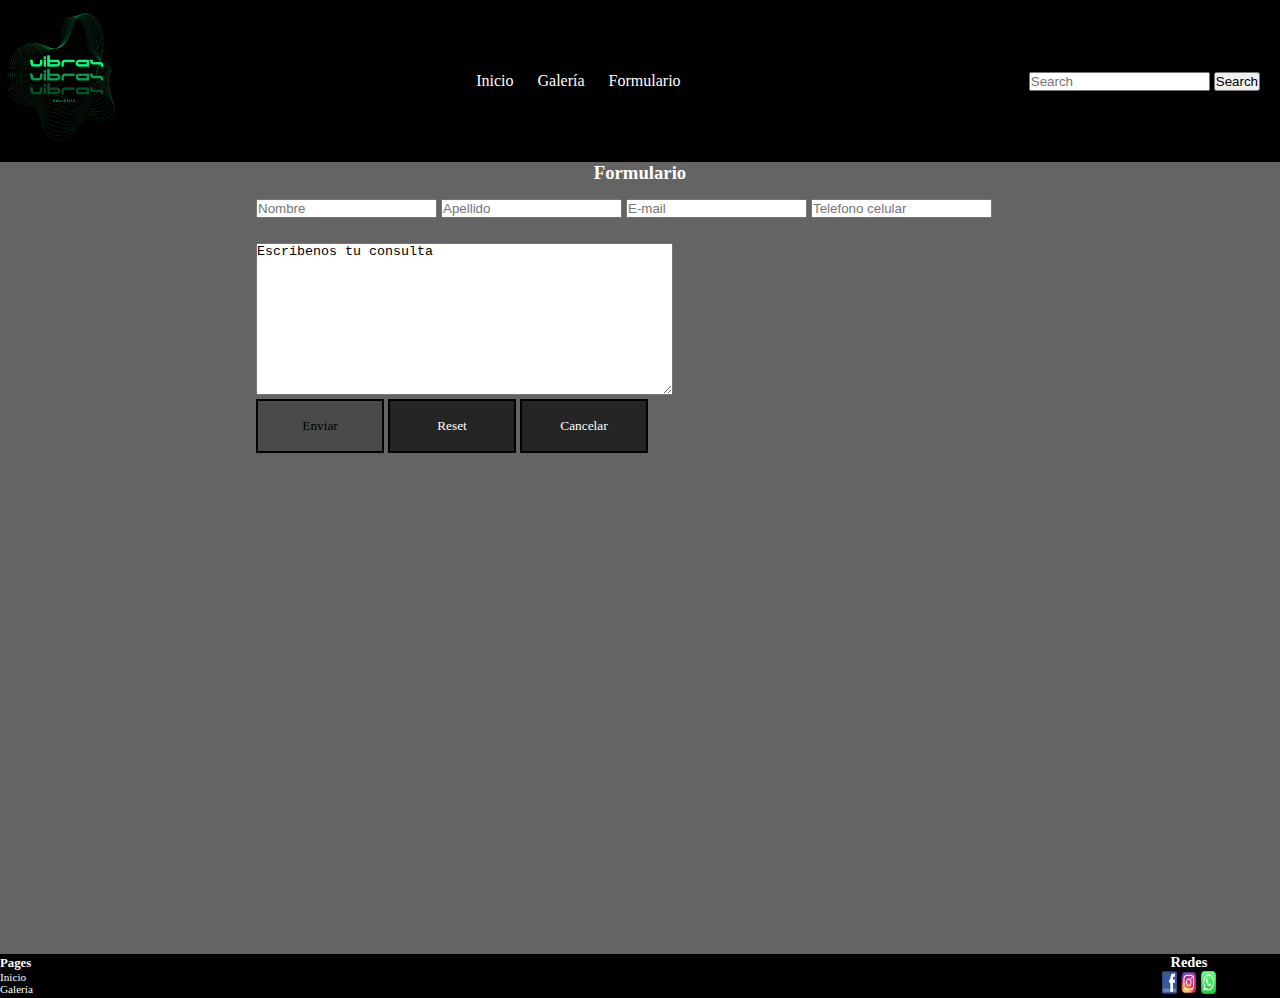
==== pages/formulario.html @ 53acb607 "Subiendo maps y extend" ====
<!DOCTYPE html>
<html lang="en">

<head>
    <meta charset="UTF-8">
    <meta http-equiv="X-UA-Compatible" content="IE=edge">
    <meta name="viewport" content="width=device-width, initial-scale=1.0">
    <!-- CSS only -->
    <link href="https://cdn.jsdelivr.net/npm/bootstrap@5.2.1/dist/css/bootstrap.min.css" rel="stylesheet"
        integrity="sha384-iYQeCzEYFbKjA/T2uDLTpkwGzCiq6soy8tYaI1GyVh/UjpbCx/TYkiZhlZB6+fzT" crossorigin="anonymous">
    <link rel="stylesheet" href="../styles/styles.css">
    <title>Formulario</title>
</head>

<body class="formulario">
    <header>
        <nav>
            <a href="../index.html">
                <img src="../images/logo.png" alt="logo">
            </a>
            <ul>
                <a href="../index.html">
                    <li>Inicio</li>
                </a>
                <a href="../pages/galeria.html">
                    <li>Galería</li>
                </a>
                <a href="../pages/formulario.html">
                    <li>Formulario</li>
                </a>
            </ul>
            <div class="form">
                <form class="d-flex" role="search">
                    <input class="form-control me-2" type="search" placeholder="Search" aria-label="Search">
                    <button class="btn btn-outline-success" type="submit">Search</button>
                </form>
            </div>
        </nav>
    </header>
    <div class="divForm">
        <h3>Formulario</h3>
        <form class="form">
            <input type="name" placeholder="Nombre"> <input type="name" placeholder="Apellido"> 
            <input type="mail" placeholder="E-mail"> 
            <input type="tel" placeholder="Telefono celular"> 
            <textarea cols="50" rows="10">Escribenos tu consulta</textarea><br>
            <button class="boton-uno">Enviar</button>
            <button class="boton-dos">Reset</button>
            <button class="boton-tres">Cancelar</button>
        </form>
    </div>
    <footer>
        <ul class="list-footer">
            <h4>Pages</h4>
            <a href="../index.html">
                <li>Inicio</li>
            </a>
            <a href="../pages/galeria.html">
                <li>Galería</li>
            </a>
        </ul>
        <div class="redes">
            <h4>Redes</h4>
            <div class="redes__img">
                <a href="https://es-la.facebook.com/">
                    <img src="../images/Iconos/facebook.png" alt="Facebook">
                </a>
                <a href="https://www.instagram.com/">
                    <img src="../images/Iconos/instagram.png" alt="Instagram">
                </a>
                <a href="https://web.whatsapp.com/">
                    <img src="../images/Iconos/Whatsapp.webp" alt="Whatsapp">
                </a>
            </div>
        </div>
    </footer>
    <!-- JavaScript Bundle with Popper -->
    <script src="https://cdn.jsdelivr.net/npm/bootstrap@5.2.1/dist/js/bootstrap.bundle.min.js"
        integrity="sha384-u1OknCvxWvY5kfmNBILK2hRnQC3Pr17a+RTT6rIHI7NnikvbZlHgTPOOmMi466C8"
        crossorigin="anonymous"></script>
</body>

</html>
---- styles/styles.css ----
.boton-tres, .boton-dos, .boton-uno {
  border: 2px solid #000;
  width: 10vw;
  height: 6vh;
  font-family: Impact;
}

* {
  margin: 0;
  padding: 0;
}

body {
  background-color: rgba(0, 0, 0, 0.606);
  overflow-x: hidden;
  font-size: 0.7rem;
}

.index {
  display: grid;
  grid-template-columns: 1fr 1fr;
  grid-template-rows: 14vh auto auto auto 18vh;
}

.galeria {
  display: grid;
  grid-template-columns: 1fr 1fr;
  grid-template-rows: 14vh auto auto auto 18vh;
}

@media only screen and (min-width: 768px) and (orientation: landscape) {
  .index {
    display: grid;
    grid-template-columns: 1fr 1fr;
    grid-template-rows: 18vh auto auto auto 18vh;
  }
}
@media only screen and (min-width: 1200px) {
  body {
    background-color: rgba(0, 0, 0, 0.606);
    overflow-x: hidden;
    font-size: 1rem;
  }
  .index {
    display: grid;
    grid-template-columns: 1fr 1fr;
    grid-template-rows: 18vh auto auto auto 18vh;
  }
  .galeria {
    display: grid;
    grid-template-columns: 1fr 1fr;
    grid-template-rows: 18vh auto auto auto 18vh;
  }
  .formulario {
    display: grid;
    grid-template-columns: 1fr;
    grid-template-rows: 18vh auto 18vh;
  }
}
header {
  display: flex;
  width: 100vw;
  justify-content: space-between;
  align-items: center;
  grid-row: 1/2;
  grid-column: 1/4;
  background-color: black;
}
header nav {
  display: flex;
  width: 100vw;
  justify-content: space-between;
  align-items: center;
}
header nav img {
  width: 20vw;
  height: 14vh;
}
header nav .form {
  display: none;
  padding-right: 20px;
}
header nav li {
  display: inline-block;
  list-style: none;
  padding: 10px;
  font-family: Impact;
}
header nav a {
  text-decoration: none;
  color: #fff;
}

@media only screen and (min-width: 768px) and (orientation: landscape) {
  header nav img {
    width: 12vw;
    height: 18vh;
  }
}
@media only screen and (min-width: 1200px) {
  header {
    display: flex;
    width: 100vw;
    justify-content: space-between;
    align-items: center;
  }
  header nav {
    display: flex;
    width: 100vw;
    justify-content: space-between;
    align-items: center;
  }
  header nav img {
    width: 10vw;
    height: 16vh;
  }
  header nav .form {
    display: block;
    padding-right: 20px;
  }
  header nav li {
    display: inline-block;
    list-style: none;
    padding: 10px;
    font-family: Impact;
  }
  header nav li:hover {
    transition: all 0.8s;
    color: rgba(0, 255, 110, 0.768);
  }
  header nav a {
    text-decoration: none;
    color: #fff;
  }
}
.boton-uno {
  background-color: rgba(0, 0, 0, 0.259);
}

.boton-dos {
  background-color: rgba(0, 0, 0, 0.633);
  color: #fff;
}

.boton-tres {
  background-color: rgba(0, 0, 0, 0.633);
  color: #fff;
}

.carrusel {
  grid-row: span 2/span 3;
  grid-column: 1/4;
  margin-top: 15px;
}
.carrusel img {
  width: 100vw;
  height: 30vh;
}

@media only screen and (max-width: 1200px) and (orientation: landscape) {
  .carrusel {
    grid-row: span 2/span 3;
    grid-column: 1/4;
    margin-top: 15px;
  }
  .carrusel img {
    width: 100vw;
    height: 50vh;
  }
}
@media only screen and (min-width: 1200px) {
  .carrusel {
    grid-row: span 2/span 3;
    grid-column: 1/4;
    margin-top: 15px;
  }
  .carrusel img {
    width: 100vw;
    height: 60vh;
  }
}
.info {
  grid-column: 1/4;
  grid-row: 4/5;
  display: flex;
  justify-content: center;
  color: #fff;
  padding: 10px;
  height: 40vh;
  font-family: "Gill Sans";
}

.imagenes {
  grid-area: 2/4;
  grid-column: 1/2;
  height: 150vh;
  width: 100vw;
  display: flex;
  flex-direction: column;
}
.imagenes img {
  width: 100vw;
  height: 50vh;
}

@media only screen and (max-width: 1200px) and (orientation: landscape) {
  .imagenes {
    grid-area: 2/4;
    grid-column: 1/2;
    height: 280vh;
    width: 100vw;
    display: flex;
    flex-direction: column;
  }
  .imagenes img {
    width: 100vw;
    height: 70vh;
  }
}
@media only screen and (min-width: 1200px) {
  .info {
    grid-column: 1/4;
    grid-row: 4/5;
    display: flex;
    justify-content: center;
    color: #fff;
    padding: 15px;
    height: 40vh;
    font-family: "Gill Sans";
  }
  .imagenes {
    grid-area: 2/4;
    grid-column: 1/2;
    height: 100vh;
    width: 100vw;
    display: flex;
    flex-wrap: wrap;
  }
  .imagenes img {
    width: 50vw;
    height: 50vh;
  }
}
footer {
  grid-row: 5/6;
  grid-column: 1/4;
  display: flex;
  width: 100vw;
  justify-content: space-between;
  align-items: center;
  background-color: black;
}
footer .list-footer {
  display: flex;
  flex-direction: column;
}
footer .list-footer h4 {
  font-size: 0.8rem;
  font-family: Impact;
  color: #fff;
}
footer .list-footer li {
  font-size: 0.7rem;
  list-style: none;
}
footer .list-footer a {
  text-decoration: none;
  color: #fff;
  font-family: Impact;
}
footer .redes {
  display: flex;
  flex-direction: column;
  margin-right: 5vw;
  align-items: center;
}
footer .redes h4 {
  font-size: 0.7rem;
  font-family: Impact;
  color: #fff;
}
footer .redes a {
  text-decoration: none;
}
footer .redes a img {
  width: 4.2vw;
  height: 3vh;
}

@media only screen and (min-width: 768px) and (orientation: landscape) {
  .redes div a {
    text-decoration: none;
  }
  .redes div a img {
    width: 2.2vw;
    height: 4vh;
  }
}
@media only screen and (min-width: 1200px) {
  footer {
    grid-row: 5/6;
    grid-column: 1/4;
    display: flex;
    width: 100vw;
    justify-content: space-between;
    align-items: center;
    background-color: black;
  }
  footer a {
    text-decoration: none;
    color: #fff;
    font-family: Impact;
  }
  footer a:hover {
    transition: all 0.8s;
    color: rgba(0, 255, 110, 0.768);
  }
  footer .list-footer {
    display: flex;
    flex-direction: column;
  }
  footer .list-footer h4 {
    font-size: 0.8rem;
    font-family: Impact;
    color: #fff;
  }
  footer .list-footer li {
    font-size: 0.7rem;
  }
  footer .redes {
    display: flex;
    flex-direction: column;
    margin-right: 5vw;
    align-items: center;
  }
  footer .redes h4 {
    font-size: 0.9rem;
    font-family: Impact;
    color: #fff;
  }
  footer .redes a img {
    width: 1.2vw;
    height: 2.5vh;
  }
}
.divForm {
  display: flex;
  flex-flow: column;
  align-items: center;
  width: 100vw;
  height: 70vh;
}
.divForm .form {
  width: 60vw;
}
.divForm input {
  margin: 15px 0px 15px 0px;
}
.divForm h3 {
  color: #fff;
}
.divForm textarea {
  margin-top: 10px;
}/*# sourceMappingURL=styles.css.map */
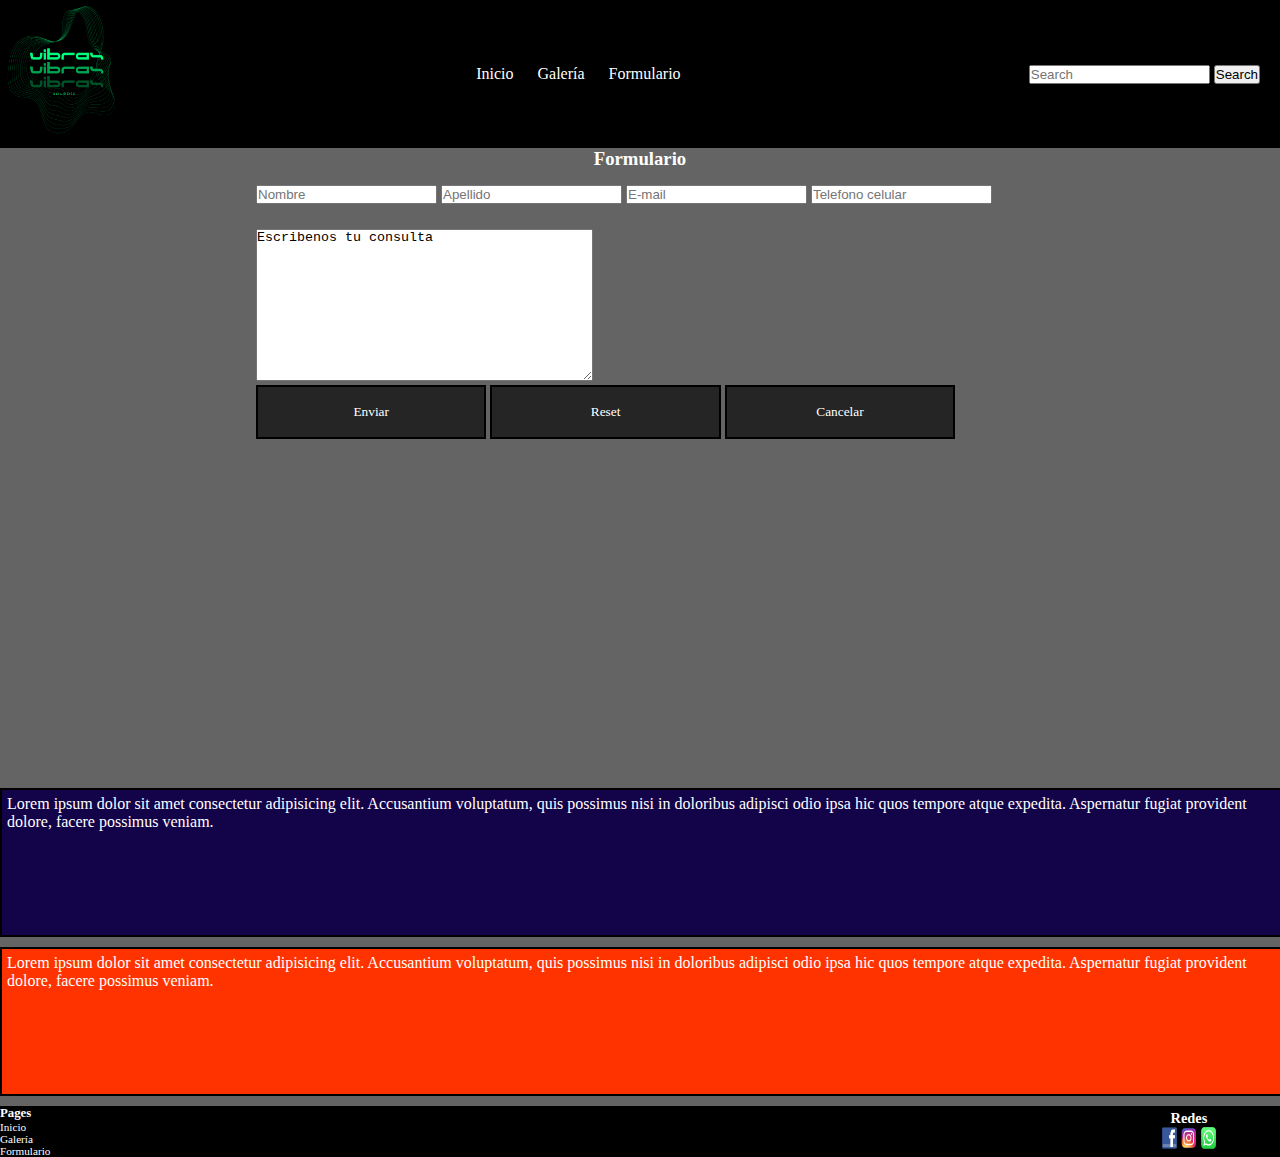
==== commit 2c1e6194: "Agregando mixins" ====
--- a/pages/formulario.html
+++ b/pages/formulario.html
@@ -43,11 +43,21 @@
             <input type="name" placeholder="Nombre"> <input type="name" placeholder="Apellido"> 
             <input type="mail" placeholder="E-mail"> 
             <input type="tel" placeholder="Telefono celular"> 
-            <textarea cols="50" rows="10">Escribenos tu consulta</textarea><br>
+            <textarea cols="40" rows="10">Escribenos tu consulta</textarea><br>
             <button class="boton-uno">Enviar</button>
             <button class="boton-dos">Reset</button>
             <button class="boton-tres">Cancelar</button>
         </form>
+    </div>
+    <div class="cajaUno">
+        <p>Lorem ipsum dolor sit amet consectetur adipisicing elit. Accusantium voluptatum, quis possimus 
+        nisi in doloribus adipisci odio ipsa hic quos tempore atque expedita. Aspernatur fugiat provident dolore, 
+        facere possimus veniam.</p>
+    </div>
+    <div class="cajaDos">
+        <p>Lorem ipsum dolor sit amet consectetur adipisicing elit. Accusantium voluptatum, quis possimus 
+        nisi in doloribus adipisci odio ipsa hic quos tempore atque expedita. Aspernatur fugiat provident dolore, 
+        facere possimus veniam.</p>
     </div>
     <footer>
         <ul class="list-footer">
@@ -57,6 +67,9 @@
             </a>
             <a href="../pages/galeria.html">
                 <li>Galería</li>
+            </a>
+            <a href="../pages/formulario.html">
+                <li>Formulario</li>
             </a>
         </ul>
         <div class="redes">
--- a/styles/styles.css
+++ b/styles/styles.css
@@ -1,8 +1,11 @@
-.boton-tres, .boton-dos, .boton-uno {
+.cajaDos, .cajaUno {
   border: 2px solid #000;
-  width: 10vw;
-  height: 6vh;
-  font-family: Impact;
+  width: 100vw;
+  height: 15vh;
+  font-family: Impact;
+  margin: 10px 0px 10px 0px;
+  color: #fff;
+  padding: 5px;
 }
 
 * {
@@ -51,11 +54,6 @@
     grid-template-columns: 1fr 1fr;
     grid-template-rows: 18vh auto auto auto 18vh;
   }
-  .formulario {
-    display: grid;
-    grid-template-columns: 1fr;
-    grid-template-rows: 18vh auto 18vh;
-  }
 }
 header {
   display: flex;
@@ -134,17 +132,30 @@
   }
 }
 .boton-uno {
-  background-color: rgba(0, 0, 0, 0.259);
+  border: 2px solid #000;
+  width: 18vw;
+  height: 6vh;
+  font-family: Impact;
+  color: #fff;
+  background-color: rgba(0, 0, 0, 0.633);
 }
 
 .boton-dos {
+  border: 2px solid #000;
+  width: 18vw;
+  height: 6vh;
+  font-family: Impact;
+  color: #fff;
   background-color: rgba(0, 0, 0, 0.633);
-  color: #fff;
 }
 
 .boton-tres {
+  border: 2px solid #000;
+  width: 18vw;
+  height: 6vh;
+  font-family: Impact;
+  color: #fff;
   background-color: rgba(0, 0, 0, 0.633);
-  color: #fff;
 }
 
 .carrusel {
@@ -348,7 +359,7 @@
   flex-flow: column;
   align-items: center;
   width: 100vw;
-  height: 70vh;
+  height: 80vh;
 }
 .divForm .form {
   width: 60vw;
@@ -361,4 +372,33 @@
 }
 .divForm textarea {
   margin-top: 10px;
+}
+
+@media only screen and (min-width: 1200px) {
+  .divForm {
+    display: flex;
+    flex-flow: column;
+    align-items: center;
+    width: 100vw;
+    height: 70vh;
+  }
+  .divForm .form {
+    width: 60vw;
+  }
+  .divForm input {
+    margin: 15px 0px 15px 0px;
+  }
+  .divForm h3 {
+    color: #fff;
+  }
+  .divForm textarea {
+    margin-top: 10px;
+  }
+}
+.cajaUno {
+  background-color: rgb(19, 3, 73);
+}
+
+.cajaDos {
+  background-color: rgb(255, 51, 0);
 }/*# sourceMappingURL=styles.css.map */